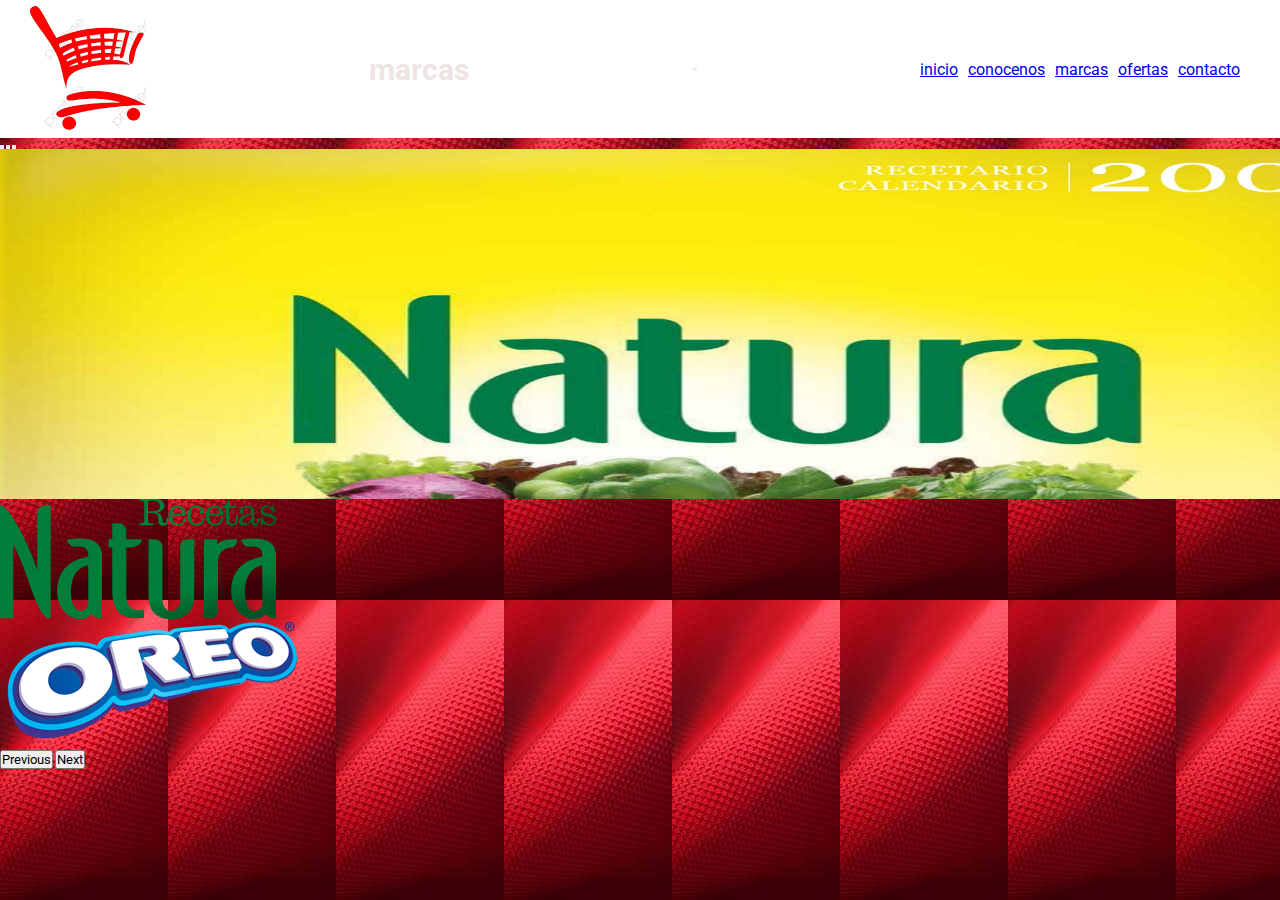
==== pages/marcas.html @ a4348243 "primer commit" ====
<!doctype html>
<html lang="en">
  <head>
    <meta charset="utf-8">
    <meta name="viewport" content="width=device-width, initial-scale=1">
    <title>Marcas</title>
    <link href="https://cdn.jsdelivr.net/npm/bootstrap@5.3.0/dist/css/bootstrap.min.css" rel="stylesheet" integrity="sha384-9ndCyUaIbzAi2FUVXJi0CjmCapSmO7SnpJef0486qhLnuZ2cdeRhO02iuK6FUUVM" crossorigin="anonymous">
    <link rel="stylesheet" href="../css/style.css">
    
  </head>
  <body>
    <div class="container-fluid">
   
    <nav class="navbar navbar-expand-lg" botonera sticky-top>
        <a class="navbar-brand" href="../index.html">
          <img src="../img/logo.myg.png" class="img-fluid" alt="logo del Autoservicio">
        </a>
          <h1>marcas</h1>
        <button class="navbar-toggler" type="button" data-bs-toggle="collapse" data-bs-target="#navbarSupportedContent" aria-controls="navbarSupportedContent" aria-expanded="false" aria-label="Toggle navigation">
          <span class="navbar-toggler-icon"></span>
        </button>
        <div class="collapse navbar-collapse" id="navbarSupportedContent">
          <ul class="navbar-nav ms-auto mb-2 mb-lg-0">
              
                <li>
                  <a class="dropdown-item" href="inicio.html">inicio</a>
              </li>
                <li>
                  <a class="dropdown-item" href="conocenos.html">conocenos</a>
              </li>
              
                <li>
                  <a class="dropdown-item" href="marcas.html">marcas</a>
              </li>
              <li>
                  <a class="dropdown-item" href="ofertas.html">ofertas</a>
              </li>
              <li>
                  <a class="dropdown-item" href="contacto.html">contacto</a>
              </li>
              </ul>
          </div>
        </nav>

        <div id="carouselExampleIndicators" class="carousel slide">
          <div class="carousel-indicators">
            <button type="button" data-bs-target="#carouselExampleIndicators" data-bs-slide-to="0" class="active" aria-current="true" aria-label="Slide 1"></button>
            <button type="button" data-bs-target="#carouselExampleIndicators" data-bs-slide-to="1" aria-label="Slide 2"></button>
            <button type="button" data-bs-target="#carouselExampleIndicators" data-bs-slide-to="2" aria-label="Slide 3"></button>
          </div>

            <div class="carousel-inner">
                <div class="carousel-item active">
                  <div class="container" style="max-height: 350px;display: flex;">
                    <img src="../img/natura_1.jpg" class="img-fluid w-100" alt="...">
                  </div>
                </div>
                <div class="carousel-item">
                  <img src="../img/marca_2.png" class="img-fluidw-100" alt="...">
                </div>
                <div class="carousel-item">
                  <img src="../img/marca_3.png" class="img-fluid w-100" alt="...">
                </div>
                
              <button class="carousel-control-prev" type="button" data-bs-target="#carouselExampleIndicators" data-bs-slide="prev">
                <span class="carousel-control-prev-icon" aria-hidden="true"></span>
                <span class="visually-hidden">Previous</span>
              </button>
              <button class="carousel-control-next" type="button" data-bs-target="#carouselExampleIndicators" data-bs-slide="next">
                <span class="carousel-control-next-icon" aria-hidden="true"></span>
                <span class="visually-hidden">Next</span>
              </button>
            </div>

        </div> 

    </div>

    <script src="https://cdn.jsdelivr.net/npm/bootstrap@5.3.0/dist/js/bootstrap.bundle.min.js" integrity="sha384-geWF76RCwLtnZ8qwWowPQNguL3RmwHVBC9FhGdlKrxdiJJigb/j/68SIy3Te4Bkz" crossorigin="anonymous"></script>
  </body>


</html>
---- css/style.css ----
@import url('https://fonts.googleapis.com/css2?family=Roboto:wght@300;400&display=swap');
*{
    font-family: 'Roboto', sans-serif;
    padding: 0;
    margin: 0;
    box-sizing: border-box;
}

html{
    font-size: 62.5%;
}

h1{
    
    color: rgb(239, 228, 228);
    font-size: 3em;
}
body{
    background-image: url(../img/fondo-de-pantalla2.jpg);
    background-attachment: fixed;
    width: 100%;
    
}
p{
    color:rgb(255, 255, 255);
    font-weight: 300;
    font-size: 2rem;
    line-height: 2.4rem;
    }
 

nav{
    background-color: rgb(255, 255, 255);
    padding: 6px 30px;
    display: flex;
    flex-direction: row;
    justify-content: space-between;
    align-items: center;


}
    nav ul{
        list-style: none;
        display: inline-block;
        display: flex;
    }
nav ul li {
    text-decoration: none;
    color: rgb(0, 0, 0);
    font-size: 1.6rem;
    display: inline-block;
    margin-right: 10px;

    
    
}
form label{
    color: rgb(0, 0, 0);
    font-size: 1.6rem;
    display: block;
}    

    

main form{
   padding: 20px 30px;
   
   
   
}

.text-center{
    text-align: center;
}

.contenedor{
    padding: 20px;
    

}

.Ofertas{
    display: flex;
    flex-direction: row;
    flex-wrap: wrap;
    justify-content: space-around ;

}

.Ofertas figure{
    width: 33%;
    border: solid gray 1px;
    border-radius: 5px;
    margin: bottom 30px;
    padding: 0 20px ;
}
.Ofertas figure figcaption{
    color:white;
    font-size: 2.4em;
    
}

.Ofertas figure p{
    font-size: 1.8em;
    line-height: 1.6;
    margin-bottom: 20px;
}

.Ofertas figure button{
    border: none;
    padding: 6px 30px;
    background-color: white;
    border: radius 3px;
    text-align: center;
    margin-bottom: 20px;
    
}

footer svg{
    width: 30px;
    height: 30px;
    fill: white;
    margin-right: 10px;
    align-items: center;
}




.botonera{
    background-color: white;

}
    .botonera img{
        width: 150px;
    }

    .botonera a{
        color: blue;
    }
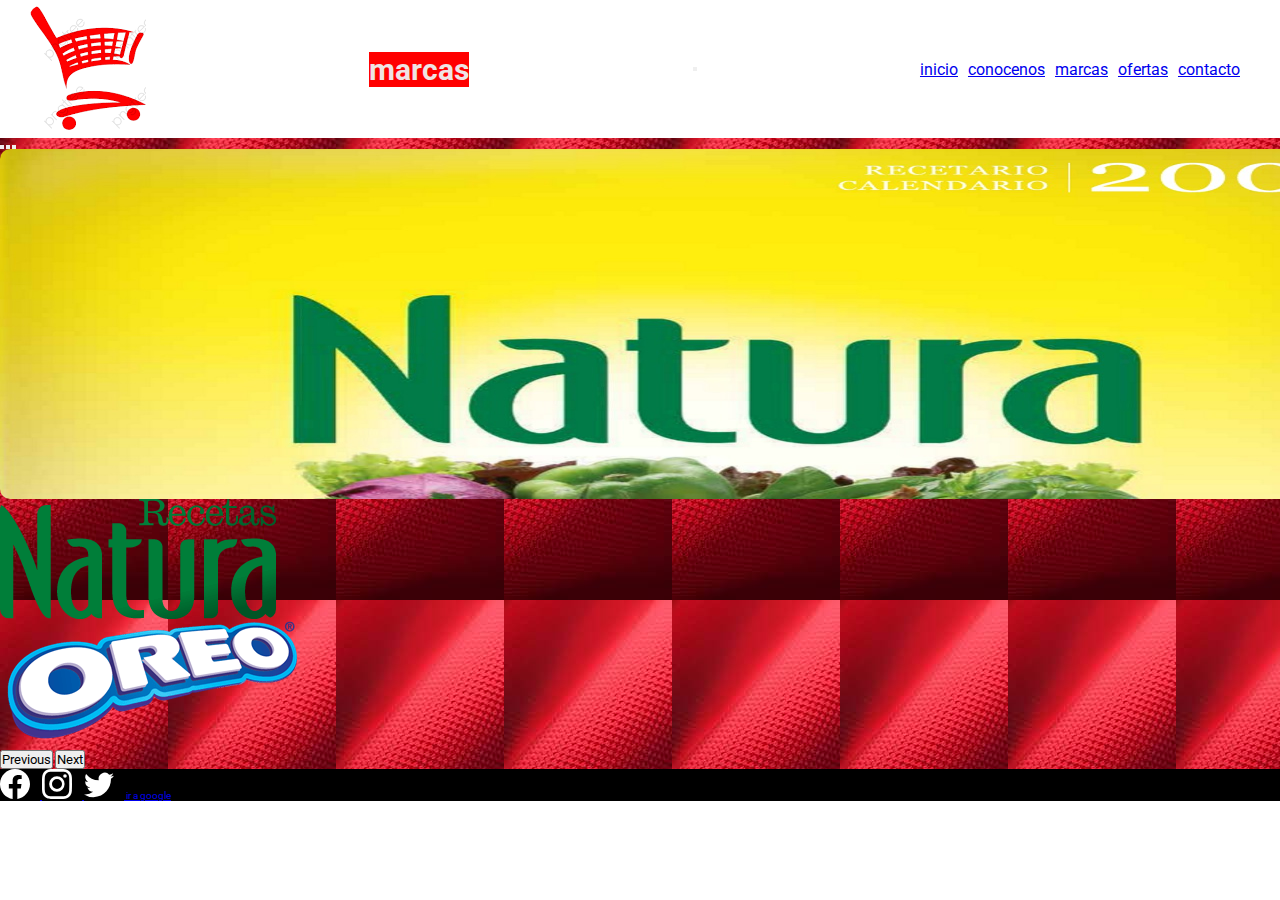
==== commit b6364d27: "cambio de color en h1 css y codigos en html en la pagina de marcas y ofertas" ====
--- a/pages/marcas.html
+++ b/pages/marcas.html
@@ -78,6 +78,25 @@
 
     <script src="https://cdn.jsdelivr.net/npm/bootstrap@5.3.0/dist/js/bootstrap.bundle.min.js" integrity="sha384-geWF76RCwLtnZ8qwWowPQNguL3RmwHVBC9FhGdlKrxdiJJigb/j/68SIy3Te4Bkz" crossorigin="anonymous"></script>
   </body>
-
+  <footer>
+    <div>
+        <a href="http://www.facebook.com" target="_blank">
+            <svg xmlns="http://www.w3.org/2000/svg" width="30" height="30" fill="currentColor" class="bi bi-facebook" viewBox="0 0 16 16">
+                <path d="M16 8.049c0-4.446-3.582-8.05-8-8.05C3.58 0-.002 3.603-.002 8.05c0 4.017 2.926 7.347 6.75 7.951v-5.625h-2.03V8.05H6.75V6.275c0-2.017 1.195-3.131 3.022-3.131.876 0 1.791.157 1.791.157v1.98h-1.009c-.993 0-1.303.621-1.303 1.258v1.51h2.218l-.354 2.326H9.25V16c3.824-.604 6.75-3.934 6.75-7.951z"/>
+              </svg>
+            </a>
+            <a href="http://www.instagram.com" target="_blank">
+                <svg xmlns="http://www.w3.org/2000/svg" width="30" height="30" fill="currentColor" class="bi bi-instagram" viewBox="0 0 16 16">
+                    <path d="M8 0C5.829 0 5.556.01 4.703.048 3.85.088 3.269.222 2.76.42a3.917 3.917 0 0 0-1.417.923A3.927 3.927 0 0 0 .42 2.76C.222 3.268.087 3.85.048 4.7.01 5.555 0 5.827 0 8.001c0 2.172.01 2.444.048 3.297.04.852.174 1.433.372 1.942.205.526.478.972.923 1.417.444.445.89.719 1.416.923.51.198 1.09.333 1.942.372C5.555 15.99 5.827 16 8 16s2.444-.01 3.298-.048c.851-.04 1.434-.174 1.943-.372a3.916 3.916 0 0 0 1.416-.923c.445-.445.718-.891.923-1.417.197-.509.332-1.09.372-1.942C15.99 10.445 16 10.173 16 8s-.01-2.445-.048-3.299c-.04-.851-.175-1.433-.372-1.941a3.926 3.926 0 0 0-.923-1.417A3.911 3.911 0 0 0 13.24.42c-.51-.198-1.092-.333-1.943-.372C10.443.01 10.172 0 7.998 0h.003zm-.717 1.442h.718c2.136 0 2.389.007 3.232.046.78.035 1.204.166 1.486.275.373.145.64.319.92.599.28.28.453.546.598.92.11.281.24.705.275 1.485.039.843.047 1.096.047 3.231s-.008 2.389-.047 3.232c-.035.78-.166 1.203-.275 1.485a2.47 2.47 0 0 1-.599.919c-.28.28-.546.453-.92.598-.28.11-.704.24-1.485.276-.843.038-1.096.047-3.232.047s-2.39-.009-3.233-.047c-.78-.036-1.203-.166-1.485-.276a2.478 2.478 0 0 1-.92-.598 2.48 2.48 0 0 1-.6-.92c-.109-.281-.24-.705-.275-1.485-.038-.843-.046-1.096-.046-3.233 0-2.136.008-2.388.046-3.231.036-.78.166-1.204.276-1.486.145-.373.319-.64.599-.92.28-.28.546-.453.92-.598.282-.11.705-.24 1.485-.276.738-.034 1.024-.044 2.515-.045v.002zm4.988 1.328a.96.96 0 1 0 0 1.92.96.96 0 0 0 0-1.92zm-4.27 1.122a4.109 4.109 0 1 0 0 8.217 4.109 4.109 0 0 0 0-8.217zm0 1.441a2.667 2.667 0 1 1 0 5.334 2.667 2.667 0 0 1 0-5.334z"/>
+                  </svg>
+            </a>
+        <a href="http://www.twitter.com" target="_blank">
+            <svg xmlns="http://www.w3.org/2000/svg" width="30" height="30" fill="currentColor" class="bi bi-twitter" viewBox="0 0 16 16">
+                <path d="M5.026 15c6.038 0 9.341-5.003 9.341-9.334 0-.14 0-.282-.006-.422A6.685 6.685 0 0 0 16 3.542a6.658 6.658 0 0 1-1.889.518 3.301 3.301 0 0 0 1.447-1.817 6.533 6.533 0 0 1-2.087.793A3.286 3.286 0 0 0 7.875 6.03a9.325 9.325 0 0 1-6.767-3.429 3.289 3.289 0 0 0 1.018 4.382A3.323 3.323 0 0 1 .64 6.575v.045a3.288 3.288 0 0 0 2.632 3.218 3.203 3.203 0 0 1-.865.115 3.23 3.23 0 0 1-.614-.057 3.283 3.283 0 0 0 3.067 2.277A6.588 6.588 0 0 1 .78 13.58a6.32 6.32 0 0 1-.78-.045A9.344 9.344 0 0 0 5.026 15z"/>
+              </svg>
+            <a target="_blank" href="http://www.google.com/intl/es-">ir a google</a>
+        </a>
+    </div>
+</footer>
 
 </html>--- a/css/style.css
+++ b/css/style.css
@@ -16,10 +16,16 @@
     font-size: 3em;
 }
 body{
-    background-image: url(../img/fondo-de-pantalla2.jpg);
+
     background-attachment: fixed;
     width: 100%;
     
+}
+.container-fluid{
+    background-image: url(../img/fondo-de-pantalla2.jpg);
+}
+footer{
+    background-color: black;
 }
 p{
     color:rgb(255, 255, 255);
@@ -142,5 +148,10 @@
 
 
 
+img {
+    border-radius: 10px;
+}
 
-
+h1{
+    background-color: red;
+}
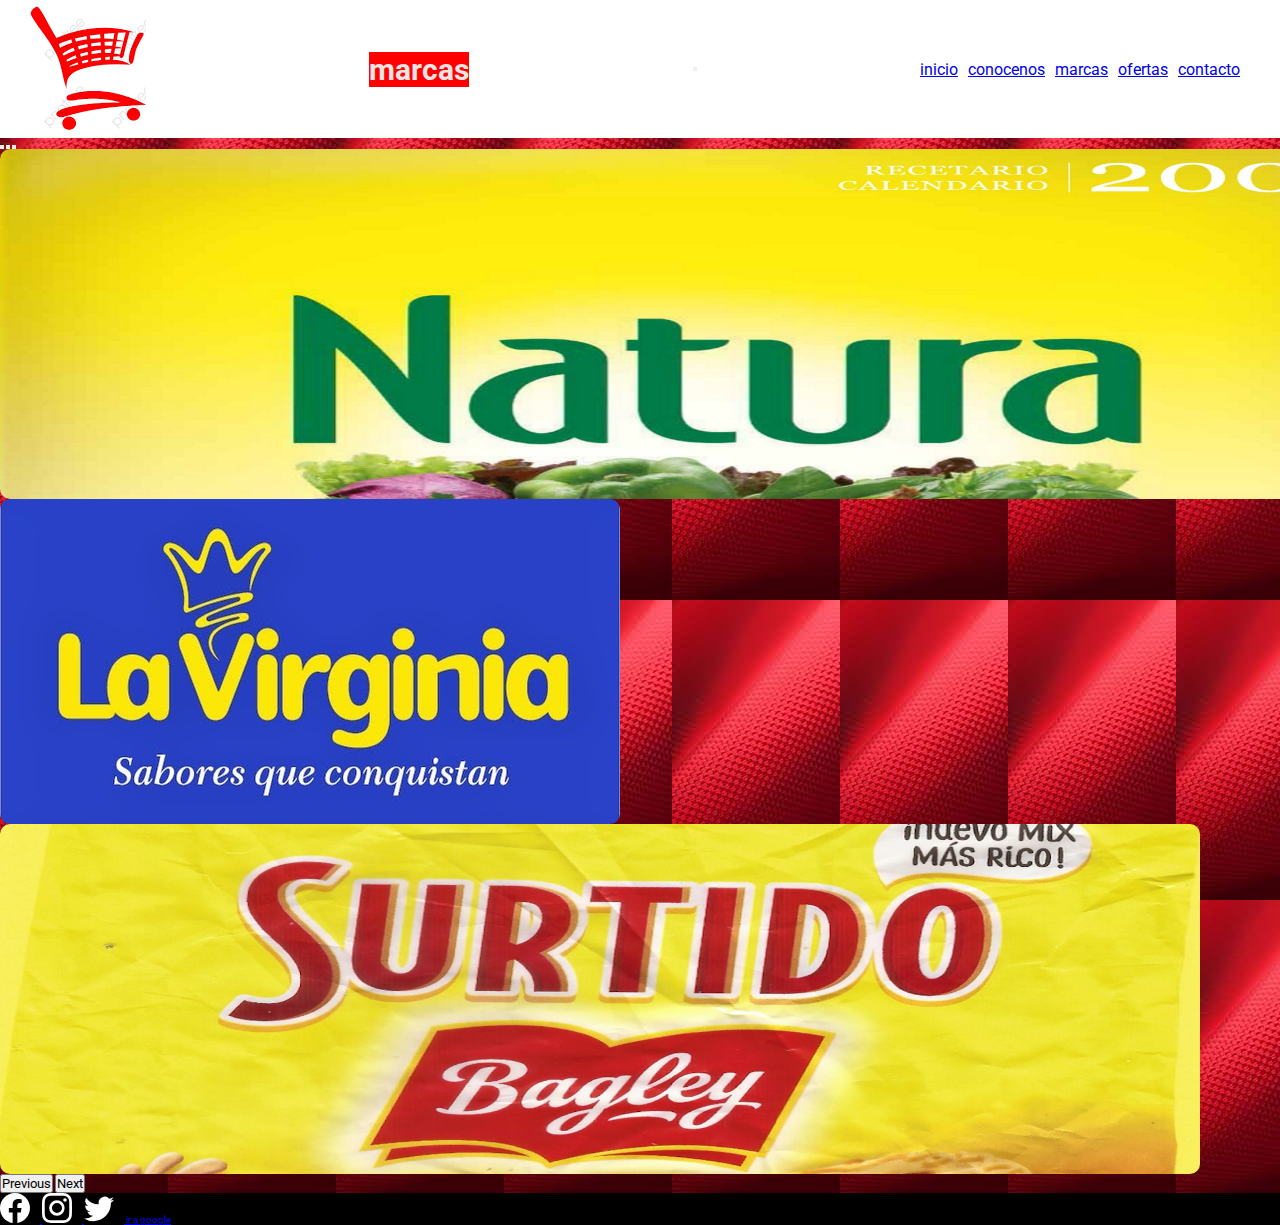
==== commit 06372b47: "cambios en css y cambios de imagenes en html" ====
--- a/pages/marcas.html
+++ b/pages/marcas.html
@@ -3,7 +3,8 @@
   <head>
     <meta charset="utf-8">
     <meta name="viewport" content="width=device-width, initial-scale=1">
-    <title>Marcas</title>
+    <title>marcas</title>
+    <link rel="shortcut icon" href="../img/icono.myg.png" type="image/x-icon">
     <link href="https://cdn.jsdelivr.net/npm/bootstrap@5.3.0/dist/css/bootstrap.min.css" rel="stylesheet" integrity="sha384-9ndCyUaIbzAi2FUVXJi0CjmCapSmO7SnpJef0486qhLnuZ2cdeRhO02iuK6FUUVM" crossorigin="anonymous">
     <link rel="stylesheet" href="../css/style.css">
     
@@ -54,12 +55,20 @@
                   <div class="container" style="max-height: 350px;display: flex;">
                     <img src="../img/natura_1.jpg" class="img-fluid w-100" alt="...">
                   </div>
+
                 </div>
-                <div class="carousel-item">
-                  <img src="../img/marca_2.png" class="img-fluidw-100" alt="...">
+                <div class="carousel-item active">
+                  <div class="container" style="max-height: 350px;display: flex;">
+                    <img src="../img/cafe_lv.jpg" class="img-fluid w-100" alt="...">
+                  </div>
+
                 </div>
-                <div class="carousel-item">
-                  <img src="../img/marca_3.png" class="img-fluid w-100" alt="...">
+
+                <div class="carousel-item active">
+                  <div class="container" style="max-height: 350px;display: flex;">
+                    <img src="../img/bagley.png" class="img-fluid w-100" alt="...">
+                  </div>
+
                 </div>
                 
               <button class="carousel-control-prev" type="button" data-bs-target="#carouselExampleIndicators" data-bs-slide="prev">
--- a/css/style.css
+++ b/css/style.css
@@ -154,4 +154,5 @@
 
 h1{
     background-color: red;
+    
 }
